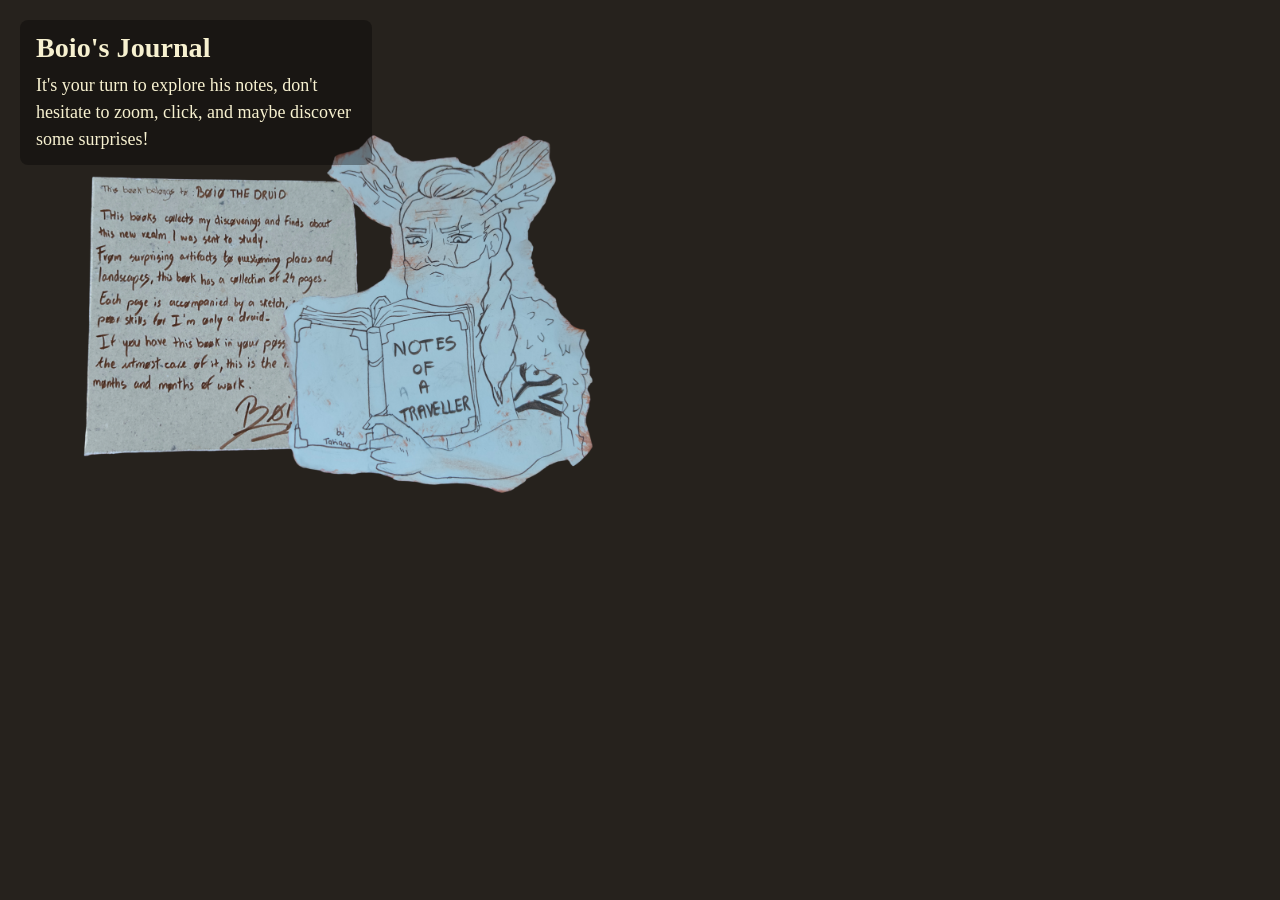
==== index.html @ b8896262 "Add files via upload" ====
<!DOCTYPE html>
<html>
<head>
  <title>Boio's Journal</title>
  <link rel="stylesheet" href="style.css">
</head>
<body>
  <div class="text-block">
    <h1>Boio's Journal</h1>
    <p>It's your turn to explore his notes, don't hesitate to zoom, click, and maybe discover some surprises!</p>
  </div>

  <img class="draggable-image" id="monImage" src="images/intronotes.png" style="left: 50px; top: 50px;">
  <img class="draggable-image" id="introArt" src="images/introart.png" style="left: 260px; top: 50px;">

  <audio id="customMusic" loop></audio>
  <audio id="paperSound"></audio>

  <script>
    const images = document.querySelectorAll('.draggable-image');
    const customMusic = document.getElementById('customMusic');
    const paperSound = document.getElementById('paperSound');
    const audioContext = new (window.AudioContext || window.webkitAudioContext)();

    let ambientStarted = false;
    let ambientGain = null;
    let melodyTimer = null;
    const melodyNotes = [261.63, 293.66, 329.63, 392.0, 440.0, 392.0, 329.63, 293.66, 261.63];

    // Put your downloaded music file in the project folder, then set its name here.
    // Example: customMusic.src = 'audio/music.mp3';
    customMusic.src = 'audio/musiqueceltique.mp3';

    // Put your downloaded paper sound file in the project folder, then set its name here.
    // Example: paperSound.src = 'audio/paper.mp3';
    paperSound.src = 'audio/papier.mp3';

    function startAudio() {
      if (ambientStarted) return;
      ambientStarted = true;

      if (audioContext.state === 'suspended') {
        audioContext.resume().catch(() => {});
      }

      customMusic.volume = 0.35;
      customMusic.play().catch(() => {});
    }

    function playPaperSound() {
      if (!paperSound.src) return;

      if (audioContext.state === 'suspended') {
        audioContext.resume().catch(() => {});
      }

      paperSound.currentTime = 0;
      paperSound.volume = 0.25;
      paperSound.play().catch(() => {});
    }

    document.addEventListener('click', startAudio, { once: true });
    document.addEventListener('wheel', startAudio, { once: true });
    document.addEventListener('touchstart', startAudio, { once: true });

    images.forEach((img) => {
      img.style.position = 'absolute';
      img.style.cursor = 'move';
      img.style.userSelect = 'none';
      img.ondragstart = () => false;

      let scale = 1;

      img.onwheel = function (e) {
        e.preventDefault();
        startAudio();
        playPaperSound();
        const zoomFactor = 0.1;
        scale += e.deltaY < 0 ? zoomFactor : -zoomFactor;
        scale = Math.max(0.7, Math.min(2.5, scale));
        img.style.transform = `scale(${scale})`;
      };

      img.onmousedown = function (e) {
        e.preventDefault();
        startAudio();
        playPaperSound();

        const shiftX = e.clientX - img.getBoundingClientRect().left;
        const shiftY = e.clientY - img.getBoundingClientRect().top;

        function moveAt(clientX, clientY) {
          img.style.left = clientX - shiftX + 'px';
          img.style.top = clientY - shiftY + 'px';
        }

        moveAt(e.clientX, e.clientY);

        function onMouseMove(event) {
          moveAt(event.clientX, event.clientY);
        }

        document.addEventListener('mousemove', onMouseMove);

        document.onmouseup = function () {
          document.removeEventListener('mousemove', onMouseMove);
          document.onmouseup = null;
        };
      };
    });
  </script>
</body>
</html>
---- style.css ----
body {
    margin: 0;
    background: #26221d;
    font-family: "Celtic Garamond", Georgia, serif;
    color: #f7f1d0;
    min-height: 100vh;
    position: relative;
    overflow: hidden;
}

.background {
    width: 100%;
    display: flex;
    justify-content: center;
}

#journal {
    max-width: 80%;
    max-height: 90vh;
    box-shadow: 0px 0px 40px black;
}

.draggable-image {
    position: absolute;
    width: clamp(220px, 28vw, 380px);
    max-width: calc(100vw - 40px);
    max-height: 70vh;
    height: auto;
    object-fit: contain;
    cursor: move;
    user-select: none;
    transform-origin: center center;
}

.text-block {
    position: absolute;
    top: 20px;
    left: 20px;
    z-index: 2;
    max-width: min(320px, 80vw);
    padding: 12px 16px;
    background: rgba(0, 0, 0, 0.35);
    border-radius: 8px;
    font-size: clamp(14px, 1.5vw, 18px);
}

.text-block h1 {
    margin: 0 0 8px 0;
    font-size: clamp(22px, 2.2vw, 30px);
}

.text-block p {
    margin: 0;
    line-height: 1.5;
}
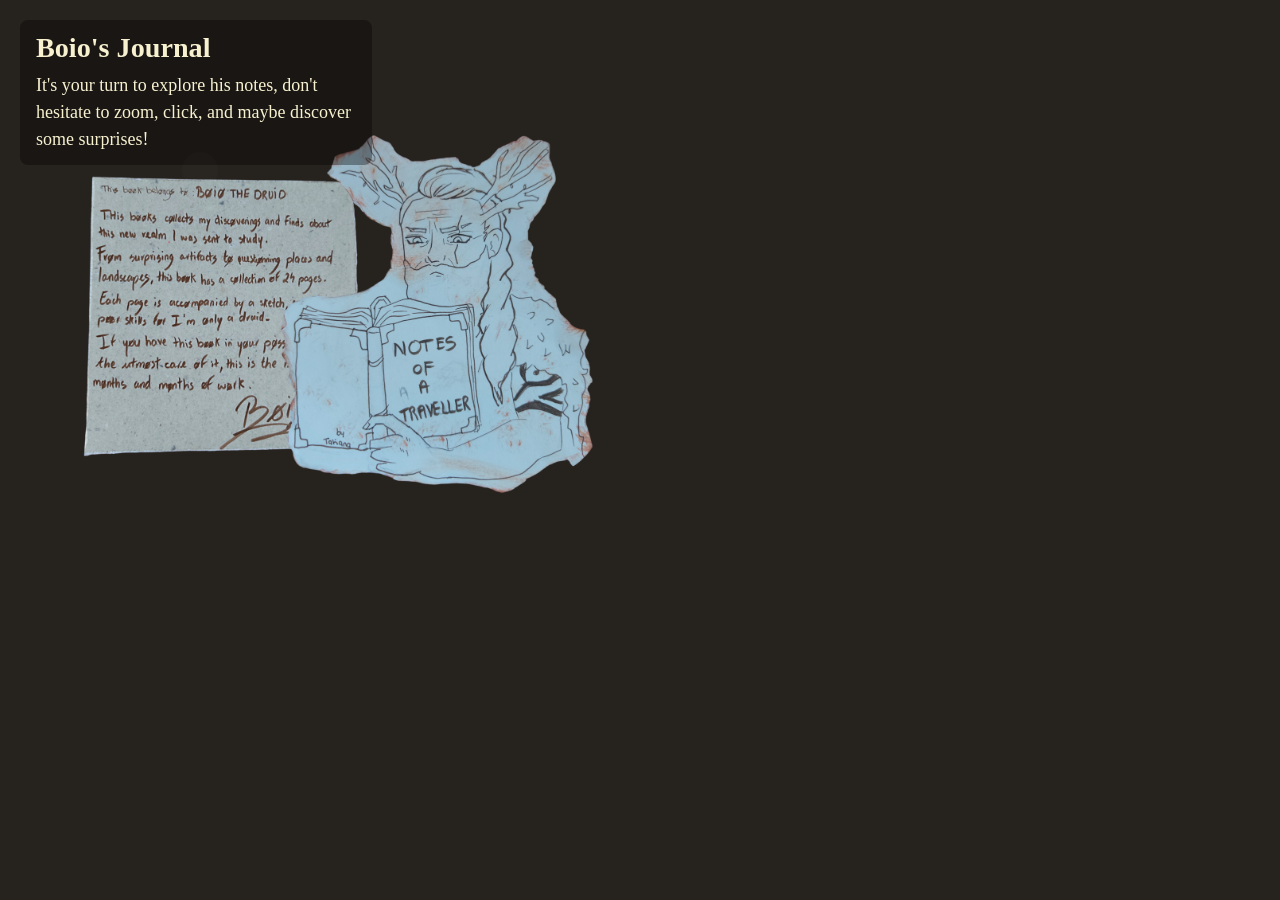
==== commit d6b3ae26: "Add files via upload" ====
--- a/index.html
+++ b/index.html
@@ -10,16 +10,28 @@
     <p>It's your turn to explore his notes, don't hesitate to zoom, click, and maybe discover some surprises!</p>
   </div>
 
-  <img class="draggable-image" id="monImage" src="images/intronotes.png" style="left: 50px; top: 50px;">
-  <img class="draggable-image" id="introArt" src="images/introart.png" style="left: 260px; top: 50px;">
+  <div class="image-stage" id="stage1" style="left: 50px; top: 50px;">
+    <img class="draggable-image" id="monImage" src="images/intronotes.png">
+    <button class="note-hotspot" data-note="Boio is an old forest druid, sent on a mission to gather as much information as possible about the human realm." style="left: 150px; top: 120px;"></button>
+  </div>
+
+  <div class="image-stage" id="stage2" style="left: 260px; top: 50px;">
+    <img class="draggable-image" id="introArt" src="images/introart.png">
+    <button class="note-hotspot" data-note="Boio never figured out who Tatiana was and why her name was on his book. But he decided to not erase it, afraid he would be cursed" style="left: 80px; top: 350px;"></button>
+  </div>
+
+  <div id="notePopup" class="note-popup">A mysterious note appears here...</div>
 
   <audio id="customMusic" loop></audio>
   <audio id="paperSound"></audio>
 
   <script>
     const images = document.querySelectorAll('.draggable-image');
+    const stages = document.querySelectorAll('.image-stage');
     const customMusic = document.getElementById('customMusic');
     const paperSound = document.getElementById('paperSound');
+    const notePopup = document.getElementById('notePopup');
+    const noteHotspots = document.querySelectorAll('.note-hotspot');
     const audioContext = new (window.AudioContext || window.webkitAudioContext)();
 
     let ambientStarted = false;
@@ -59,12 +71,34 @@
       paperSound.play().catch(() => {});
     }
 
+    noteHotspots.forEach((button) => {
+      button.type = 'button';
+      button.addEventListener('click', (e) => {
+        e.stopPropagation();
+        const rect = button.getBoundingClientRect();
+        const popupWidth = 260;
+        const popupHeight = 90;
+        const left = Math.min(window.innerWidth - popupWidth - 12, rect.left + 18);
+        const top = Math.min(window.innerHeight - popupHeight - 12, rect.top + 18);
+
+        notePopup.textContent = button.getAttribute('data-note');
+        notePopup.style.left = `${left}px`;
+        notePopup.style.top = `${top}px`;
+        notePopup.style.display = 'block';
+      });
+    });
+
+    document.addEventListener('click', () => {
+      notePopup.style.display = 'none';
+    });
+
     document.addEventListener('click', startAudio, { once: true });
     document.addEventListener('wheel', startAudio, { once: true });
     document.addEventListener('touchstart', startAudio, { once: true });
 
-    images.forEach((img) => {
-      img.style.position = 'absolute';
+    stages.forEach((stage) => {
+      const img = stage.querySelector('img');
+      img.style.position = 'relative';
       img.style.cursor = 'move';
       img.style.userSelect = 'none';
       img.ondragstart = () => false;
@@ -78,7 +112,7 @@
         const zoomFactor = 0.1;
         scale += e.deltaY < 0 ? zoomFactor : -zoomFactor;
         scale = Math.max(0.7, Math.min(2.5, scale));
-        img.style.transform = `scale(${scale})`;
+        stage.style.transform = `scale(${scale})`;
       };
 
       img.onmousedown = function (e) {
@@ -86,12 +120,12 @@
         startAudio();
         playPaperSound();
 
-        const shiftX = e.clientX - img.getBoundingClientRect().left;
-        const shiftY = e.clientY - img.getBoundingClientRect().top;
+        const shiftX = e.clientX - stage.getBoundingClientRect().left;
+        const shiftY = e.clientY - stage.getBoundingClientRect().top;
 
         function moveAt(clientX, clientY) {
-          img.style.left = clientX - shiftX + 'px';
-          img.style.top = clientY - shiftY + 'px';
+          stage.style.left = clientX - shiftX + 'px';
+          stage.style.top = clientY - shiftY + 'px';
         }
 
         moveAt(e.clientX, e.clientY);
--- a/style.css
+++ b/style.css
@@ -6,6 +6,54 @@
     min-height: 100vh;
     position: relative;
     overflow: hidden;
+}
+
+.image-stage {
+    position: absolute;
+    display: inline-block;
+    transform-origin: top left;
+}
+
+.draggable-image {
+    display: block;
+    width: clamp(220px, 28vw, 380px);
+    max-width: calc(100vw - 40px);
+    max-height: 70vh;
+    height: auto;
+    object-fit: contain;
+    cursor: move;
+    user-select: none;
+    transform-origin: center center;
+}
+
+.note-hotspot {
+    position: absolute;
+    width: 36px;
+    height: 36px;
+    border: 1px solid transparent;
+    border-radius: 50%;
+    background: rgba(255, 255, 255, 0.01);
+    cursor: pointer;
+    z-index: 3;
+    transform: translate(-50%, -50%);
+    padding: 0;
+    pointer-events: auto;
+}
+
+.note-popup {
+    position: fixed;
+    display: none;
+    max-width: 260px;
+    padding: 12px 14px;
+    background: rgba(20, 16, 10, 0.9);
+    color: #f7f1d0;
+    border: 1px solid rgba(255, 255, 255, 0.2);
+    border-radius: 8px;
+    box-shadow: 0 8px 24px rgba(0, 0, 0, 0.3);
+    z-index: 999;
+    font-size: 15px;
+    line-height: 1.4;
+    pointer-events: none;
 }
 
 .background {
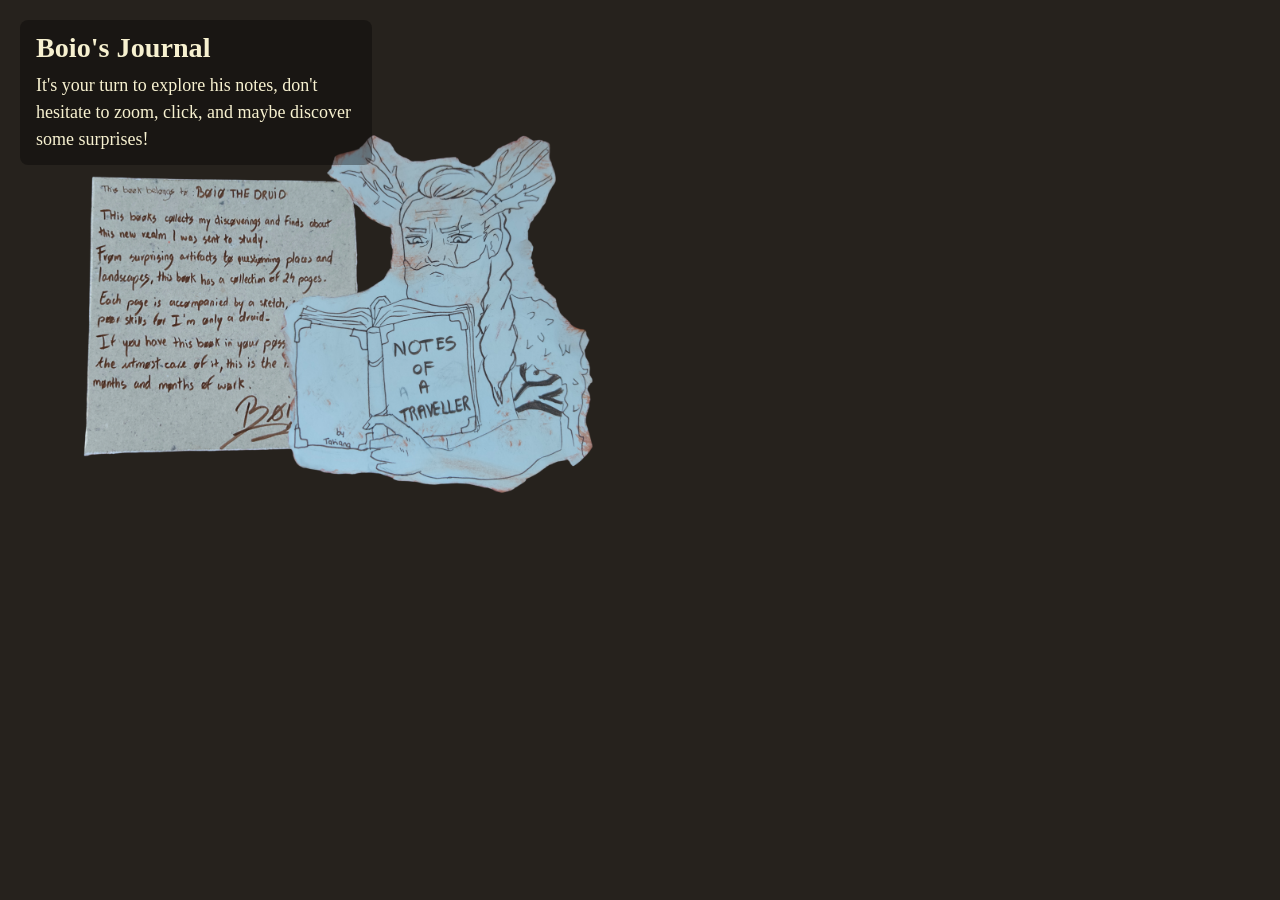
==== commit ddea2084: "Add files via upload" ====
--- a/index.html
+++ b/index.html
@@ -1,8 +1,11 @@
 <!DOCTYPE html>
 <html>
 <head>
+  <meta http-equiv="Cache-Control" content="no-cache, no-store, must-revalidate">
+  <meta http-equiv="Pragma" content="no-cache">
+  <meta http-equiv="Expires" content="0">
   <title>Boio's Journal</title>
-  <link rel="stylesheet" href="style.css">
+  <link rel="stylesheet" href="style.css?v=20260725-2">
 </head>
 <body>
   <div class="text-block">
@@ -73,19 +76,22 @@
 
     noteHotspots.forEach((button) => {
       button.type = 'button';
-      button.addEventListener('click', (e) => {
+      const showNote = (e) => {
         e.stopPropagation();
         const rect = button.getBoundingClientRect();
         const popupWidth = 260;
         const popupHeight = 90;
-        const left = Math.min(window.innerWidth - popupWidth - 12, rect.left + 18);
-        const top = Math.min(window.innerHeight - popupHeight - 12, rect.top + 18);
+        const left = Math.min(window.innerWidth - popupWidth - 12, Math.max(12, rect.left + rect.width / 2 - popupWidth / 2));
+        const top = Math.min(window.innerHeight - popupHeight - 12, Math.max(12, rect.top + rect.height / 2 - popupHeight / 2));
 
         notePopup.textContent = button.getAttribute('data-note');
         notePopup.style.left = `${left}px`;
         notePopup.style.top = `${top}px`;
         notePopup.style.display = 'block';
-      });
+      };
+
+      button.addEventListener('click', showNote);
+      button.addEventListener('pointerdown', showNote);
     });
 
     document.addEventListener('click', () => {
--- a/style.css
+++ b/style.css
@@ -28,11 +28,11 @@
 
 .note-hotspot {
     position: absolute;
-    width: 36px;
-    height: 36px;
+    width: 56px;
+    height: 56px;
     border: 1px solid transparent;
     border-radius: 50%;
-    background: rgba(255, 255, 255, 0.01);
+    background: rgba(255, 255, 255, 0.0);
     cursor: pointer;
     z-index: 3;
     transform: translate(-50%, -50%);
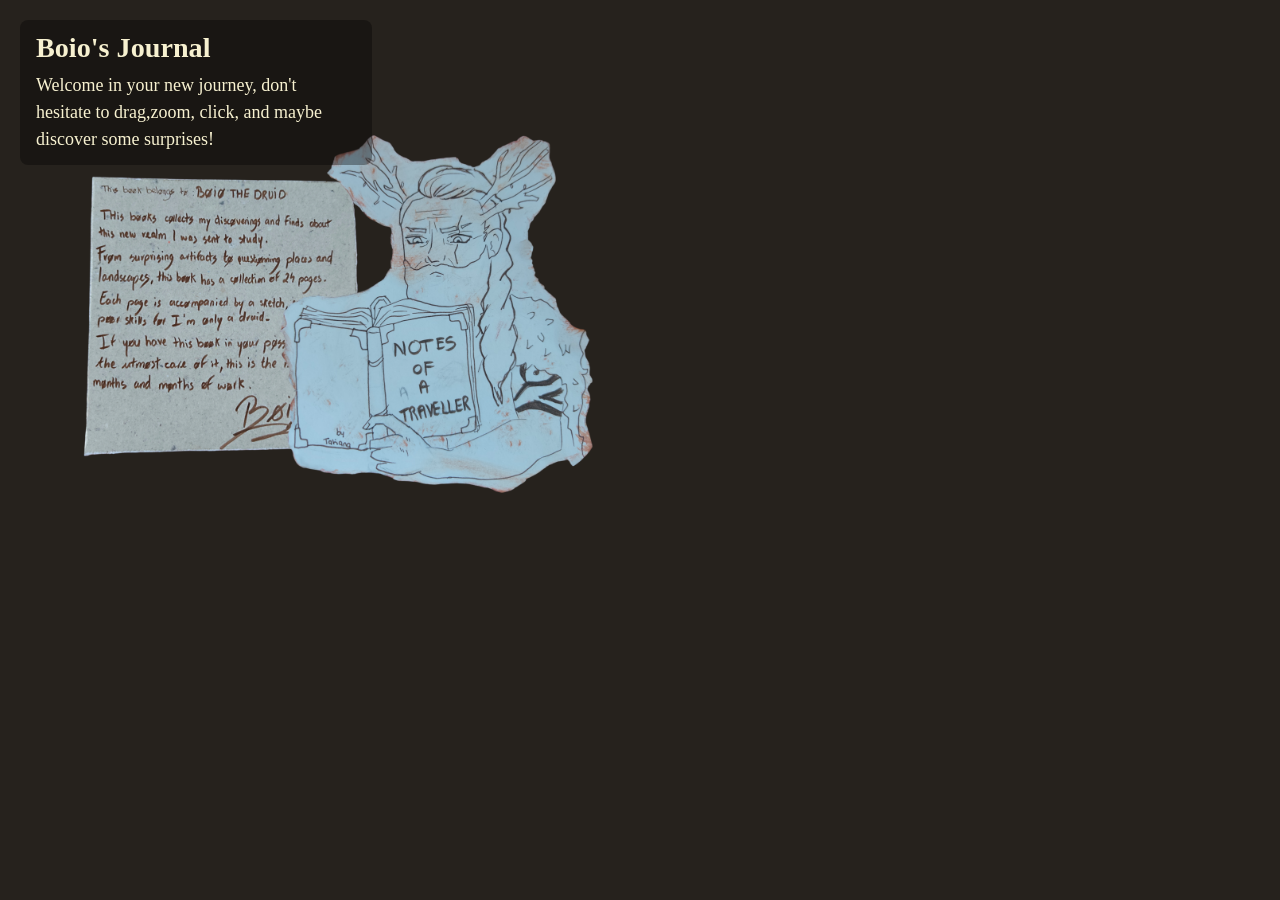
==== commit d12c428d: "Add files via upload" ====
--- a/index.html
+++ b/index.html
@@ -10,17 +10,17 @@
 <body>
   <div class="text-block">
     <h1>Boio's Journal</h1>
-    <p>It's your turn to explore his notes, don't hesitate to zoom, click, and maybe discover some surprises!</p>
+    <p>Welcome in your new journey, don't hesitate to drag,zoom, click, and maybe discover some surprises!</p>
   </div>
 
   <div class="image-stage" id="stage1" style="left: 50px; top: 50px;">
     <img class="draggable-image" id="monImage" src="images/intronotes.png">
-    <button class="note-hotspot" data-note="Boio is an old forest druid, sent on a mission to gather as much information as possible about the human realm." style="left: 150px; top: 120px;"></button>
+    <button class="note-hotspot" data-note="Boio is an old forest druid, sent on a mission to gather as much information as possible about the human realm." style="left: 165px; top: 130px;"></button>
   </div>
 
   <div class="image-stage" id="stage2" style="left: 260px; top: 50px;">
     <img class="draggable-image" id="introArt" src="images/introart.png">
-    <button class="note-hotspot" data-note="Boio never figured out who Tatiana was and why her name was on his book. But he decided to not erase it, afraid he would be cursed" style="left: 80px; top: 350px;"></button>
+    <button class="note-hotspot" data-note="Boio never figured out who Tatiana was and why her name was on his book. But he decided to not erase it, afraid he would be cursed" style="left: 80px; top: 390px;"></button>
   </div>
 
   <div id="notePopup" class="note-popup">A mysterious note appears here...</div>
